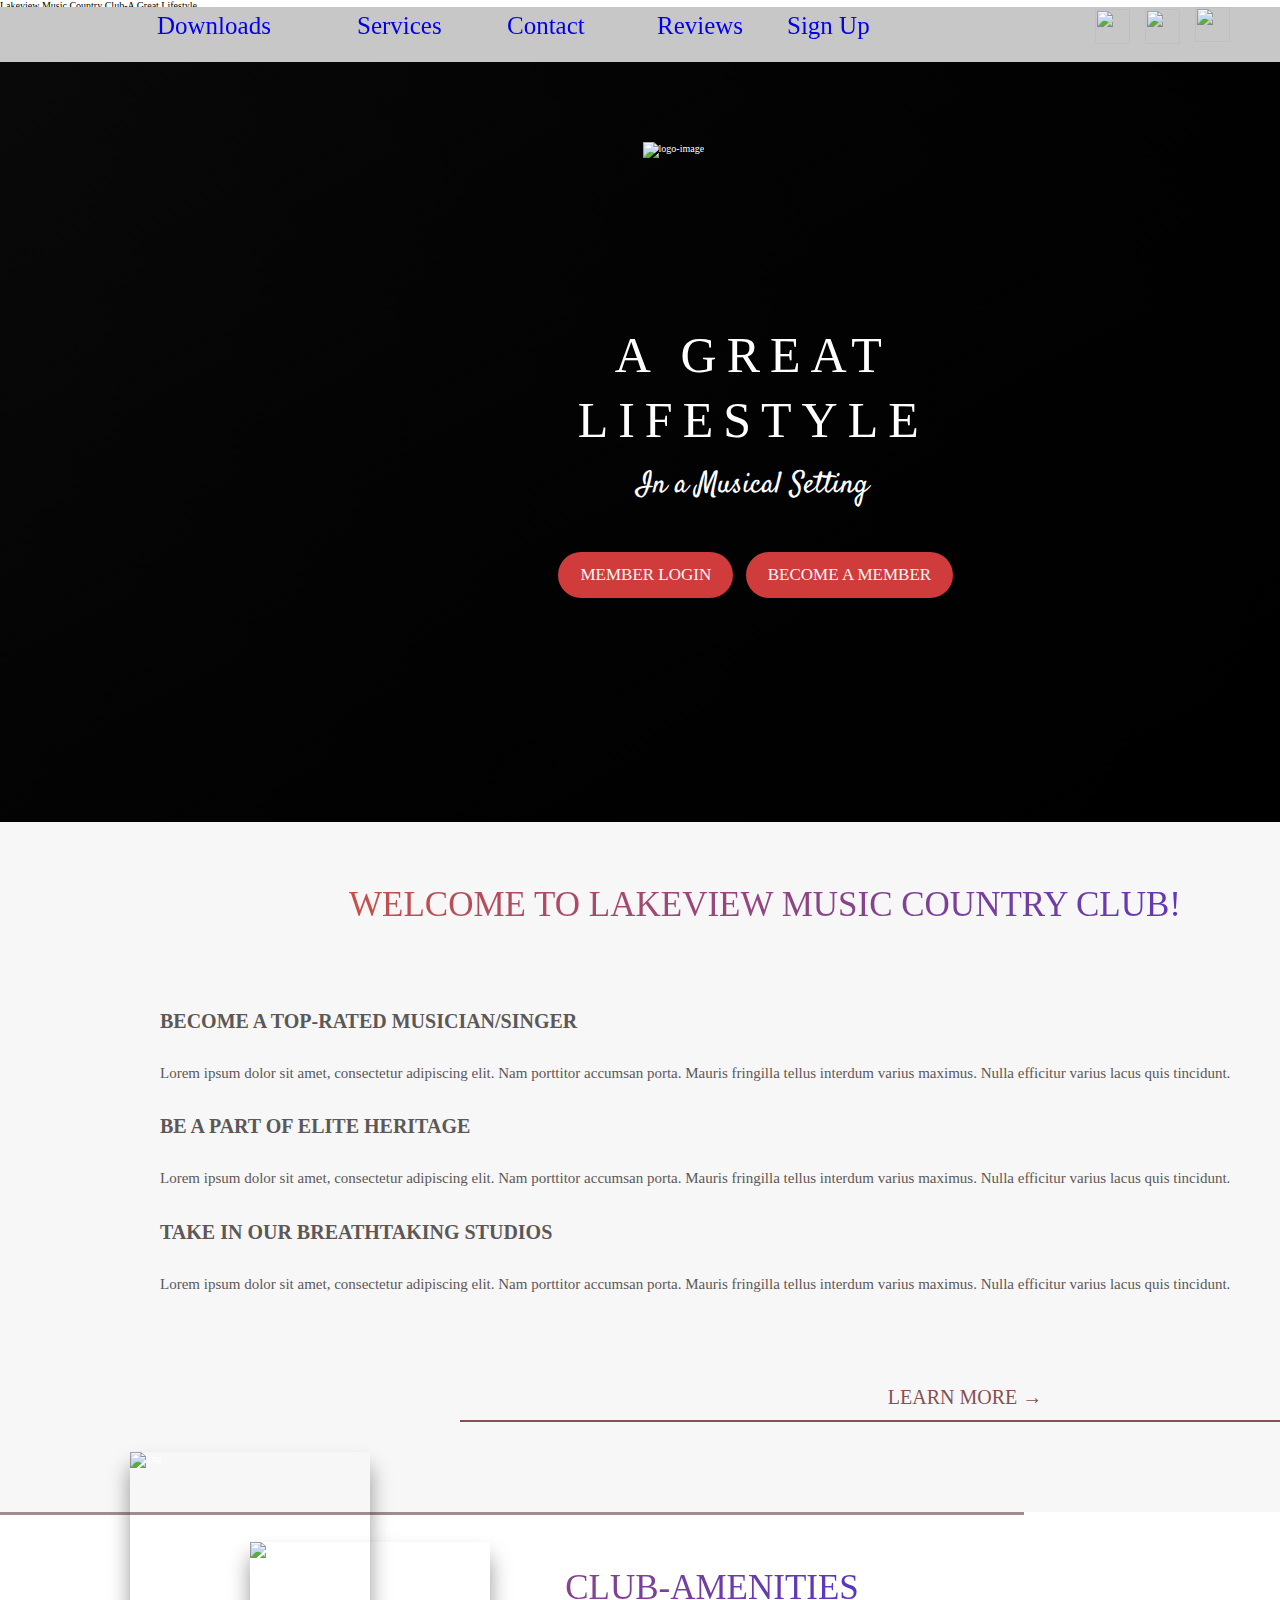
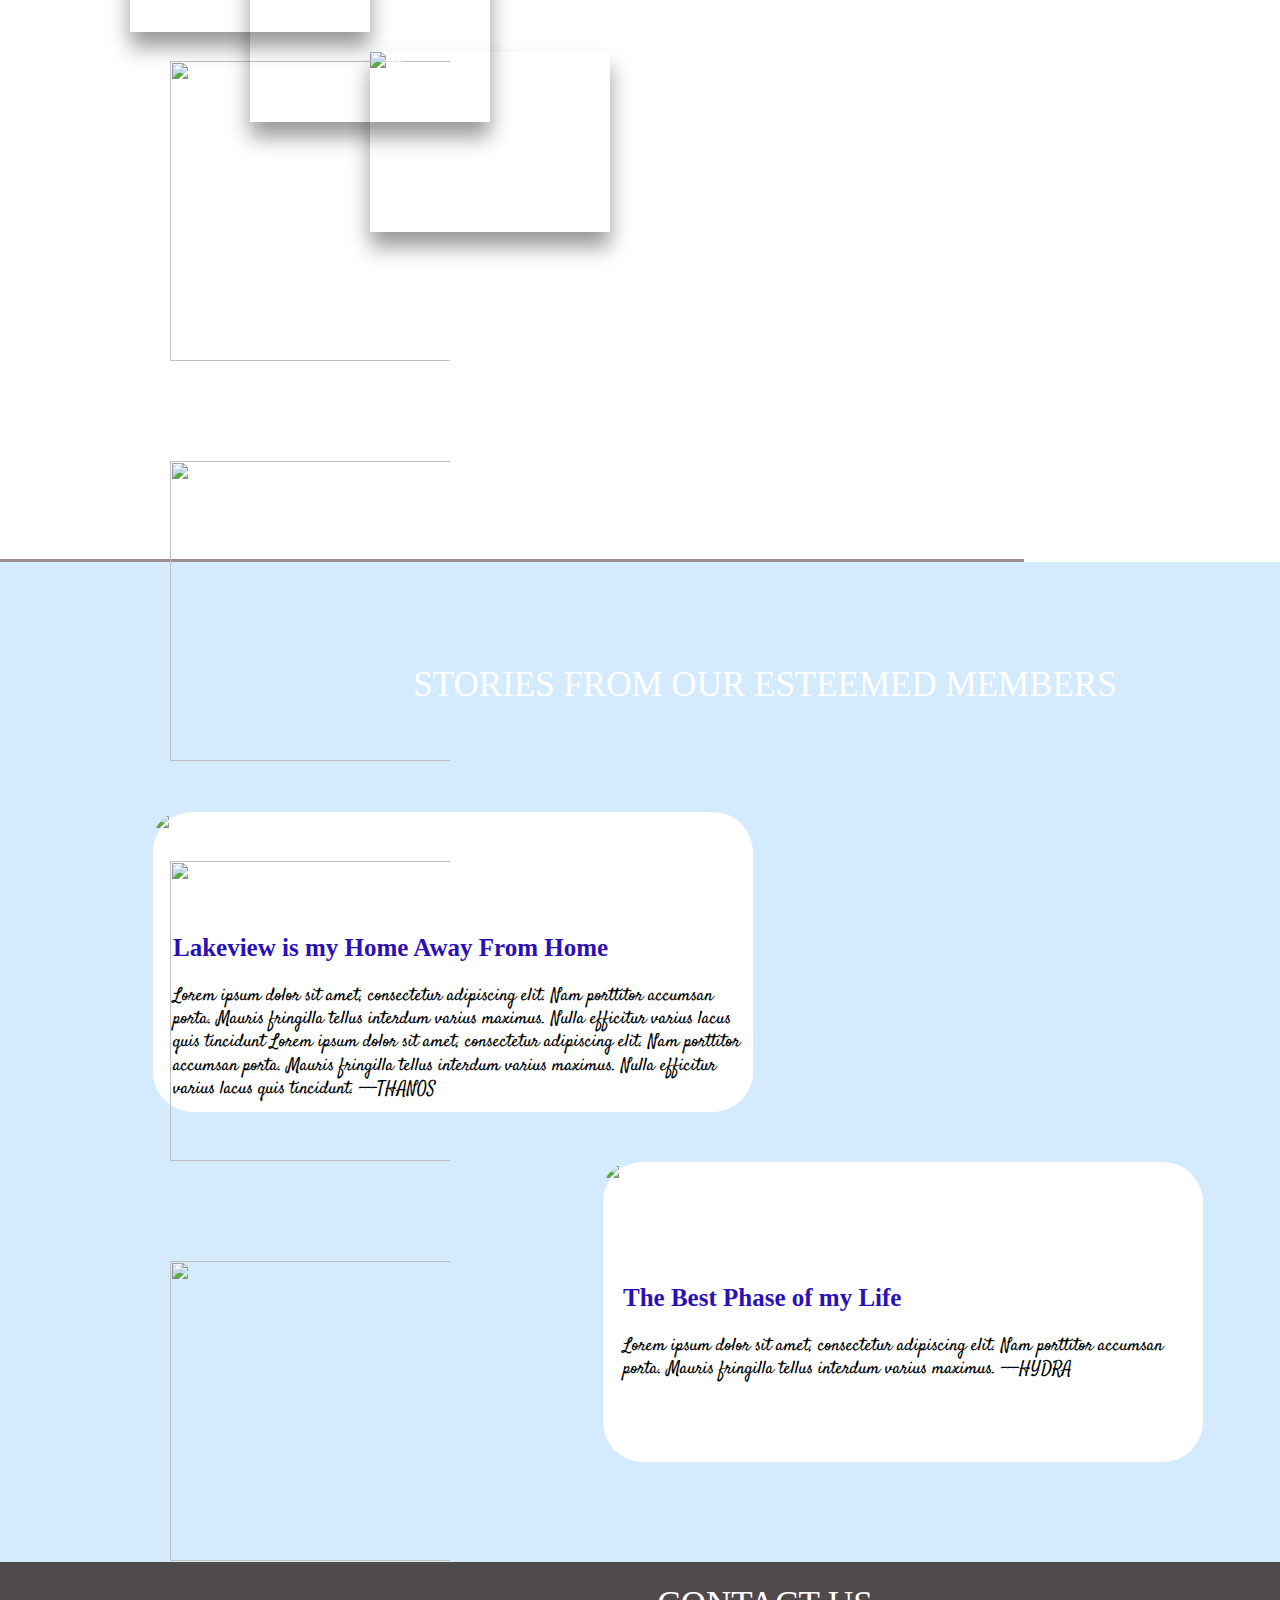
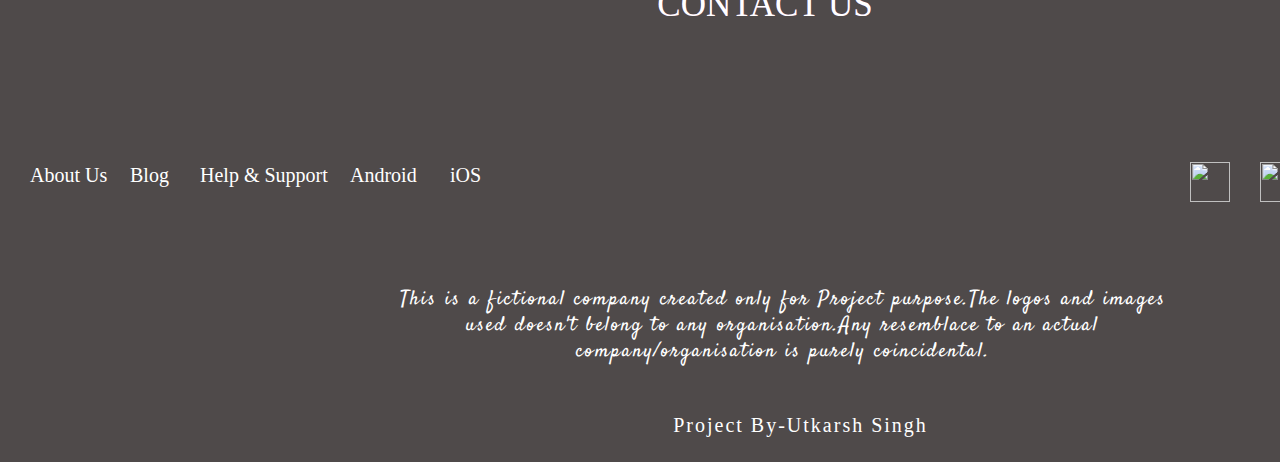
==== index.html @ 2395d824 "added contact form to the contacts link" ====
<!DOCTYPE html>
<html>
<head>
	<!--gmeta-link-->
		<meta name="viewport" content="width=device.width, intial-scale=1.0">
	<!--google-fonts-link-->
		<link rel="preconnect" href="https://fonts.gstatic.com">
		<link href="https://fonts.googleapis.com/css2?family=Work+Sans:ital,wght@0,200;0,300;0,400;0,500;0,600;0,700;0,800;0,900;1,200;1,400;1,500;1,600;1,700;1,800;1,900&display=swap" rel="stylesheet">
		<link href="https://fonts.googleapis.com/css2?family=Satisfy&display=swap" rel="stylesheet">
	<!--Favicons-link-->
		<link rel="apple-touch-icon" sizes="180x180" href="./vendors/favicon/apple-touch-icon.png">
		<link rel="icon" type="image/png" sizes="32x32" href="./vendors/favicon/favicon-32x32.png">
		<link rel="icon" type="image/png" sizes="16x16" href="./vendors/favicon/favicon-16x16.png">
		<link rel="manifest" href="./vendors/favicon/site.webmanifest">
	<!--Stylesheet-link-->
		<link rel="stylesheet" type="text/css" href=".\vendors\css\grid.css">
		<link rel="stylesheet" type="text/css" href=".\css\mediaquery.css">
		<link rel="stylesheet" type="text/css" href=".\css\style.css">

		<title>Lakeview Music Country Club-A Great Lifestyle</title>

</head>
	<body>
		<section >
			<ul class="navigation-bar">
				<a href=".\about.html"><li style="color:"#4642EF"; class="navigation-items--1">Sign Up</li></a>
				<a href="#"><li style="color:"#4642EF"; class="navigation-items--2">Downloads</li></a>
				<a href="#service77t"><li class="navigation-items--3">Services</li></a>
				<a href=".\contact.html"><li class="navigation-items--4">Contact</li></a>
				<a href="#review223"><li class="navigation-items--5">Reviews</li></a>
				<a href="https://twitter.com/?lang=en"><img src="./img/twitter.svg" class="navigation-img--1"></a>
				<a href="https://www.instagram.com/invites/contact/?i=lgjpd28zfkpl&utm_content=27vmswk"><img src="./img/instagram.svg" class="navigation-img--2"></a>
				<a href="https://www.facebook.com/uttkarshsingh88/"><img src="./img/fb.svg" class="navigation-img--3"></a>
			</ul>
		</section>
		<header class="header">
			<div>
				<div class="header__slider--1"></div>
				<div class="header__slider--2"></div>
				<div class="header__slider--3"></div>
				<div class="header__slider--4"></div>
				<div class="header__logo-box">
					<img src="./img/logo.png" alt="logo-image" class="header__logo-box--img">
				</div>
				<div class="header__text-box">
					<h2 class="heading-primary">
						<span class="heading-primary-main">A Great Lifestyle</span>
						<span class="heading-primary-sub">In a Musical Setting</span>
					</h2>	
				</div>
				<div class="header__btn-box">
					<a href="#" class="btn btn--brown">Member Login</a>
					<a href="#" class="btn btn--brown">Become a Member</a>
				</div>
			</div>
		</header>
		<section id="service77t" class="about-section">
			<h2 class="heading-secondary-global">
				<div class="u-align-center">Welcome To Lakeview Music Country Club!</div>
			</h2>
			<div class="row">
				<div class="col span-1-of-2 description-box">
					<h3 class="heading-tertiary-global">
						BECOME A TOP-RATED MUSICIAN/SINGER
					</h3>
					<p class="paragraph">Lorem ipsum dolor sit amet, consectetur adipiscing elit. Nam porttitor accumsan porta. Mauris fringilla tellus interdum varius maximus. Nulla efficitur varius lacus quis tincidunt.</p>

					<h3 class="heading-tertiary-global">
						BE A PART OF ELITE HERITAGE
					</h3>
					<p class="paragraph">Lorem ipsum dolor sit amet, consectetur adipiscing elit. Nam porttitor accumsan porta. Mauris fringilla tellus interdum varius maximus. Nulla efficitur varius lacus quis tincidunt.</p>

					<h3 class="heading-tertiary-global">
						TAKE IN OUR BREATHTAKING STUDIOS
					</h3>
					<p class="paragraph">Lorem ipsum dolor sit amet, consectetur adipiscing elit. Nam porttitor accumsan porta. Mauris fringilla tellus interdum varius maximus. Nulla efficitur varius lacus quis tincidunt.</p>

					<a href="#" class="btn-rectangular">LEARN MORE &rarr; </a>

				</div>
				<div class="col span-1-of-2">
					<div class="composition">
						<img src="./img/imageset_1.jpg" alt="img" class="composition-img composition-img--1">
						<img src="./img/imageset_2.jpg" alt="img" class="composition-img composition-img--2">
						<img src="./img/imageset_3.jpg" alt="img" class="composition-img composition-img--3">
					</div>
				</div>
			</div>
		</section>

		<section class="Amenities">
			<h2 class="heading-secondary-global">
				<div style="padding-left:40rem;padding-top:5rem;" class="u-align-center">CLUB-AMENITIES </div>
			</h2>
			<div class="row">
				<div class="col span-1-of-4">
					<div class="image-box">
					<img src="./img/img__2.jpg" class="Amenities-img">
					</div>
				</div>
				<div class="col span-1-of-4">
					<div class="image-box">
					<img src="./img/img__4.jpg" class="Amenities-img">
					</div>

				</div>
				<div class="col span-1-of-4">
					<div class="image-box">
					<img src="./img/img__1.jpg" class="Amenities-img">
					</div>
				</div>
				<div class="col span-1-of-4">
					<div class="image-box">
					<img src="./img/img__3.jpg" class="Amenities-img">
					</div>
				</div>
			</div>

		</section>

		<section id="review223" class="testimonial-section">
			<h2 class="testimonial-header">
				<div class="u-align-center">Stories from our esteemed members</div> 
			</h2>
			<div class="bg-video">
				<video class="bg-video__content" autoplay muted loop>
					<source src="./img/video.mp4" type="video/mp4">
					Your Browser Doesn't support the video
				</video>
				<div class="bg-video__overlay"></div>
				<div class="bg-video__main">
					<div class="row ">
					<div class="testimonial-box">
						<div class="testimonial-box__image">
							<img src="./img/img_1.jpg" alt="image" class="testimonial-box__image--1" >
						</div>
							<div class="testimonial-box__content">
								<h3 class="testimonial-box__content--header">Lakeview is my Home Away From Home</h3>
								<p class="testimonial-box__content--paragraph">Lorem ipsum dolor sit amet, consectetur adipiscing elit. Nam porttitor accumsan porta. Mauris fringilla tellus interdum varius maximus. Nulla efficitur varius lacus quis tincidunt Lorem ipsum dolor sit amet, consectetur adipiscing elit. Nam porttitor accumsan porta. Mauris fringilla tellus interdum varius maximus. Nulla efficitur varius lacus quis tincidunt. ---THANOS</p>
							</div>
					</div>
					<div class="testimonial-box1">
						<div class="testimonial-box__image">
							<img src="./img/img_2.jpg" alt="image" class="testimonial-box__image--1" >
						</div>
							<div class="testimonial-box__content">
								<h3 class="testimonial-box__content--header">The Best Phase of my Life</h3>
								<p class="testimonial-box__content--paragraph change1">Lorem ipsum dolor sit amet, consectetur adipiscing elit. Nam porttitor accumsan porta. Mauris fringilla tellus interdum varius maximus.  ---HYDRA</p>
							</div>
					</div>
					
					</div>
				</div>
			</div>	
		</section>
		<section id="about22y" class="footer-section">
				<div class="row">
					<h2 class="heading-secondary-global">
						<div style="padding-top: 2rem;color:white;" class="u-align-center">Contact US </div>
					</h2>
					<div class="text">
						<a class="text--1" href="">About Us</a>
						<a class="text--2" href="">Blog</a>
						<a class="text--3" href="">Help & Support</a>
						<a class="text--4" href="">Android</a>
						<a class="text--5" href="">iOS</a>
					</div>
					<div class="img">
						<a href="https://twitter.com/?lang=en"><img src="./img/twitter.svg" class="img--1"></a>
						<a href="https://www.instagram.com/invites/contact/?i=lgjpd28zfkpl&utm_content=27vmswk"><img src="./img/instagram.svg" class="img--2"></a>
						<a href="https://www.facebook.com/uttkarshsingh88/"><img src="./img/fb.svg" class="img--3"></a>
					</div>
				</div>
				<h3 class="epilogue">This is a fictional company created only for Project purpose.The logos and images used doesn't belong to any organisation.Any resemblace to an actual company/organisation is purely coincidental.</h3>
				<h4 class="outro">Project By-Utkarsh Singh</h4>
		</section>
		<script type="text/javascript" src=".\vendors\js\script.js"></script>
	</body>
</html>
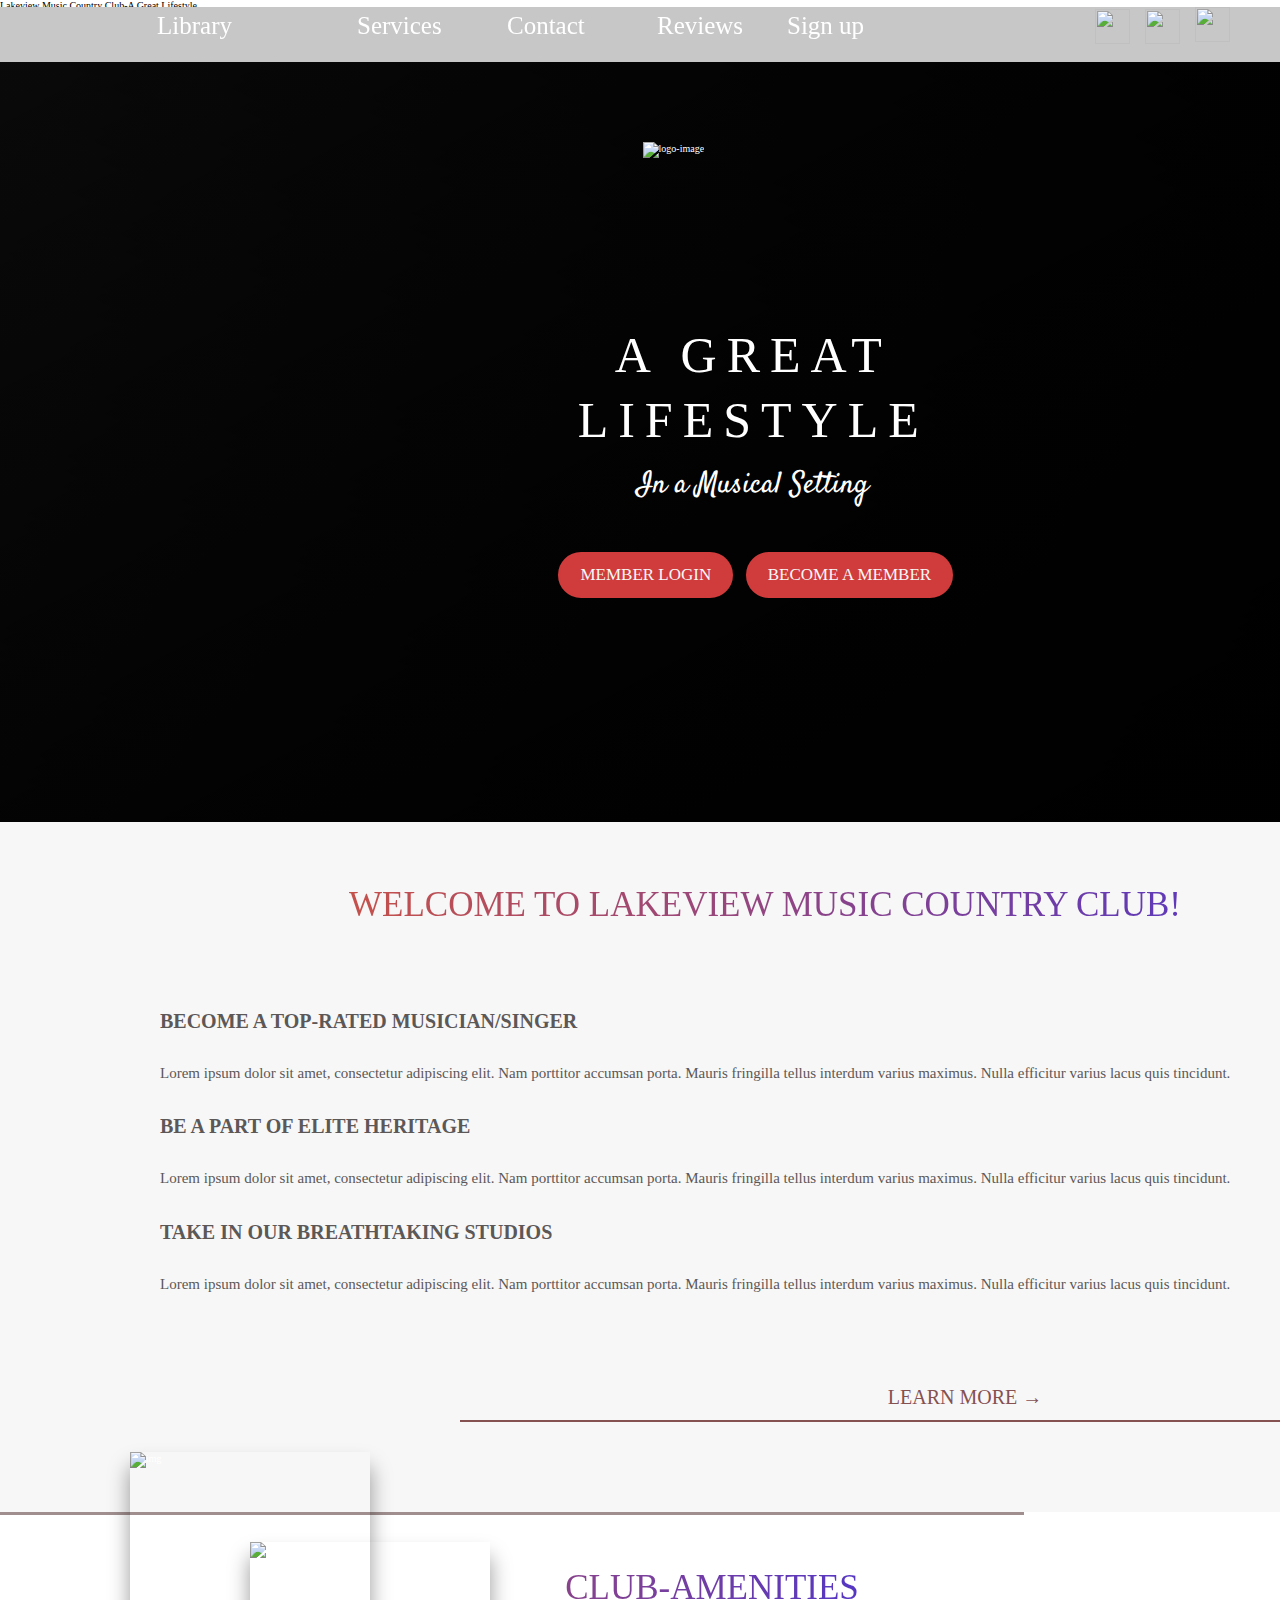
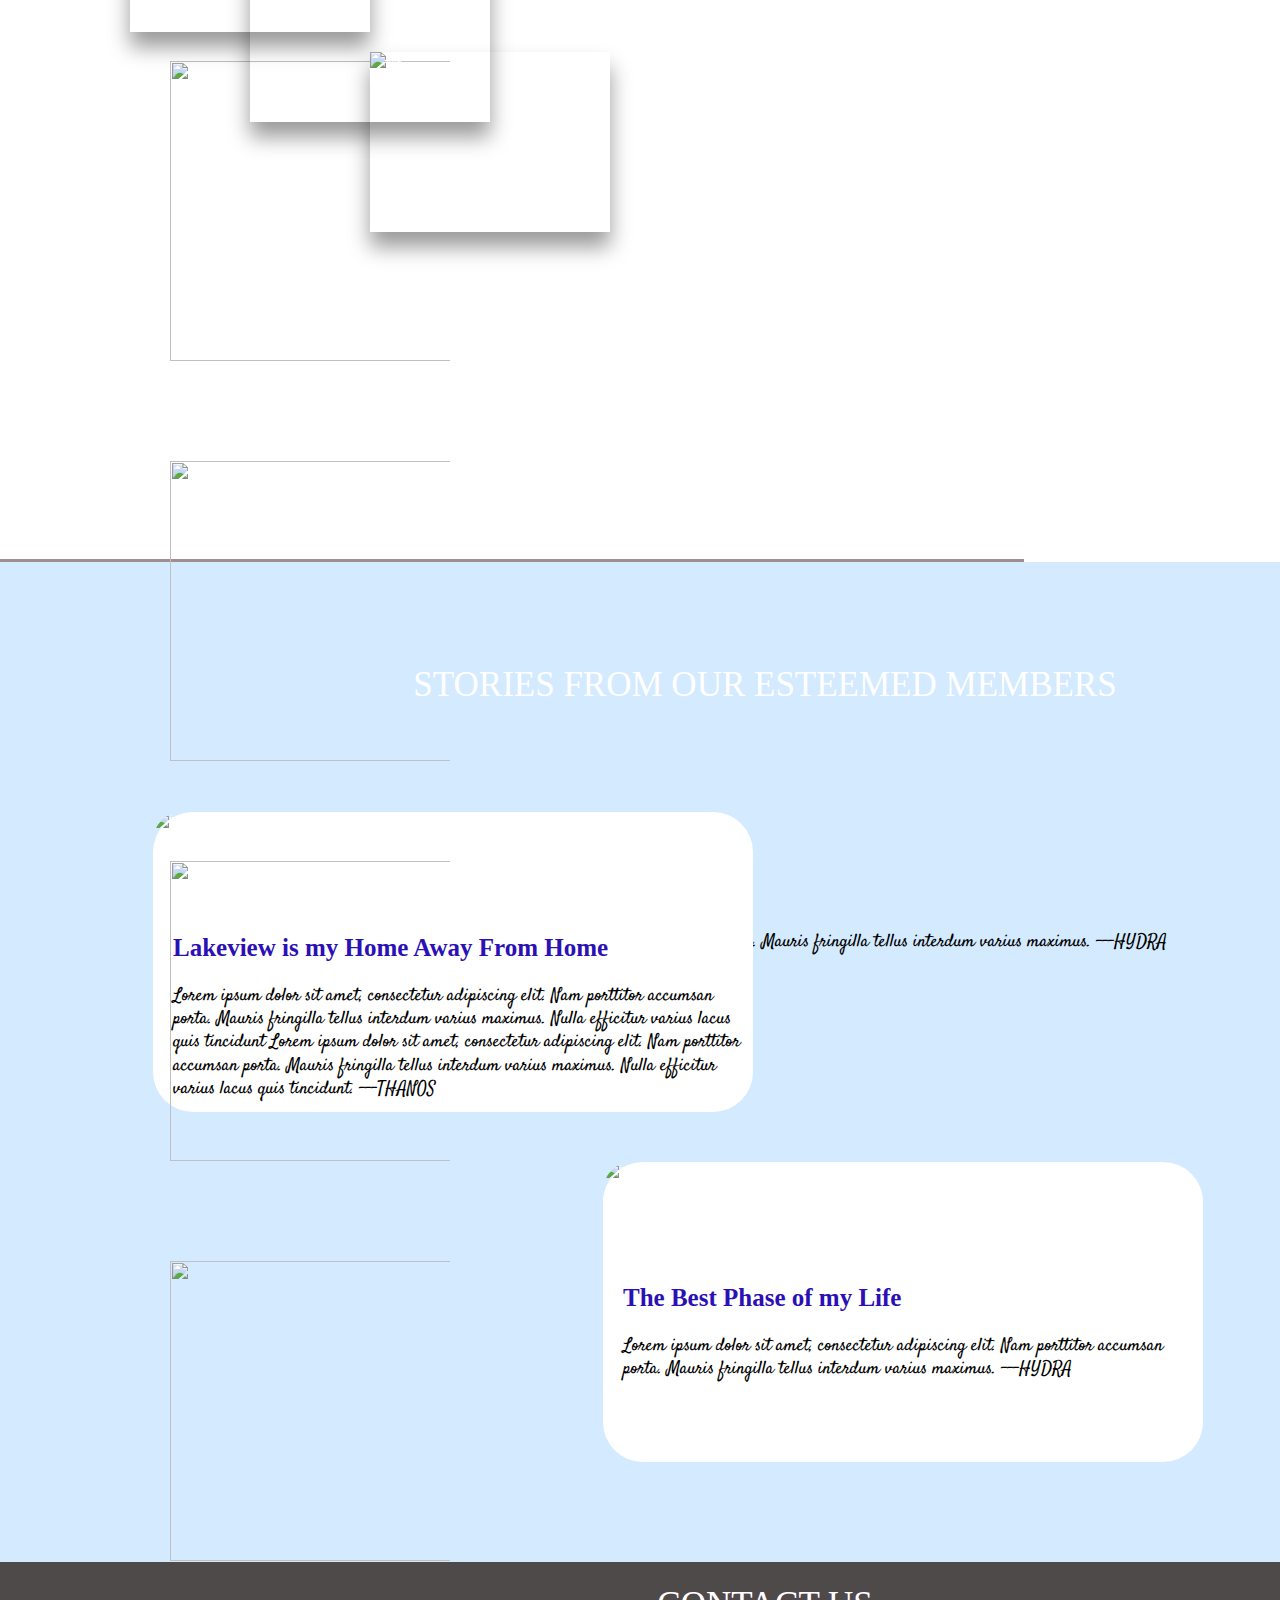
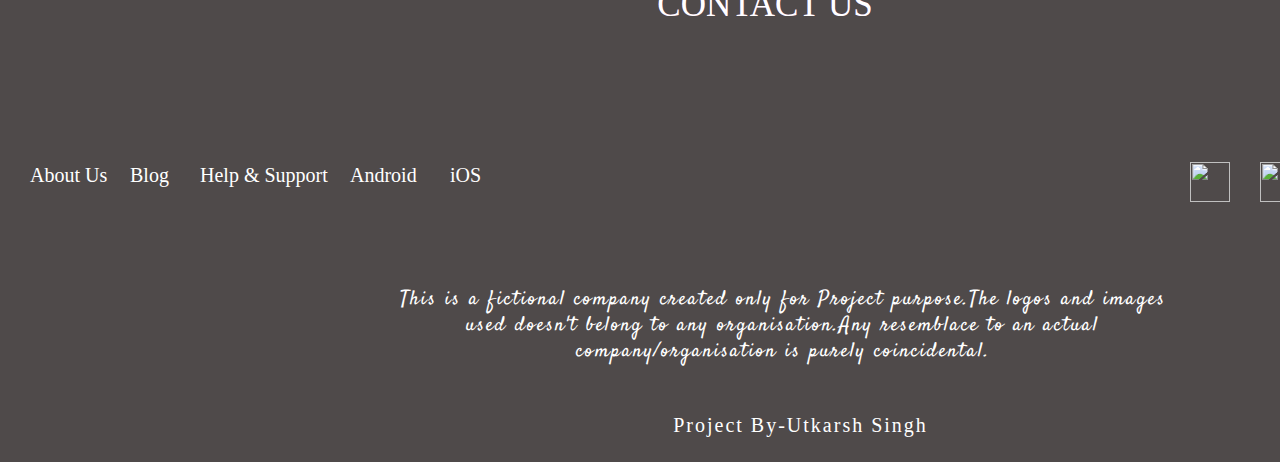
==== commit 3fd2027a: "adding library + minor changes" ====
--- a/index.html
+++ b/index.html
@@ -23,11 +23,11 @@
 	<body>
 		<section >
 			<ul class="navigation-bar">
-				<a href=".\about.html"><li style="color:"#4642EF"; class="navigation-items--1">Sign Up</li></a>
-				<a href="#"><li style="color:"#4642EF"; class="navigation-items--2">Downloads</li></a>
-				<a href="#service77t"><li class="navigation-items--3">Services</li></a>
-				<a href=".\contact.html"><li class="navigation-items--4">Contact</li></a>
-				<a href="#review223"><li class="navigation-items--5">Reviews</li></a>
+				<a href=".\signup.html"><li style="color:white;"; class="navigation-items--1">Sign up</li></a>
+				<a href="./library.html"><li style="color:white;"; class="navigation-items--2">Library</li></a>
+				<a href="#service77t"><li class="navigation-items--3" style="color:white;">Services</li></a>
+				<a href=""><li class="navigation-items--4" style="color:white;">Contact</li></a>
+				<a href="#review223"><li class="navigation-items--5" style="color:white;">Reviews</li></a>
 				<a href="https://twitter.com/?lang=en"><img src="./img/twitter.svg" class="navigation-img--1"></a>
 				<a href="https://www.instagram.com/invites/contact/?i=lgjpd28zfkpl&utm_content=27vmswk"><img src="./img/instagram.svg" class="navigation-img--2"></a>
 				<a href="https://www.facebook.com/uttkarshsingh88/"><img src="./img/fb.svg" class="navigation-img--3"></a>
@@ -50,7 +50,7 @@
 				</div>
 				<div class="header__btn-box">
 					<a href="#" class="btn btn--brown">Member Login</a>
-					<a href="#" class="btn btn--brown">Become a Member</a>
+					<a href=".\signup.html" class="btn btn--brown">Become a Member</a>
 				</div>
 			</div>
 		</header>
@@ -148,6 +148,15 @@
 								<p class="testimonial-box__content--paragraph change1">Lorem ipsum dolor sit amet, consectetur adipiscing elit. Nam porttitor accumsan porta. Mauris fringilla tellus interdum varius maximus.  ---HYDRA</p>
 							</div>
 					</div>
+					<div class="testimonial-box2">
+						<div class="testimonial-box__image">
+							<img src="./img/img_2.jpg" alt="image" class="testimonial-box__image--1" >
+						</div>
+							<div class="testimonial-box__content">
+								<h3 class="testimonial-box__content--header">The Best Phase of my Life</h3>
+								<p class="testimonial-box__content--paragraph change1">Lorem ipsum dolor sit amet, consectetur adipiscing elit. Nam porttitor accumsan porta. Mauris fringilla tellus interdum varius maximus.  ---HYDRA</p>
+							</div>
+					</div>
 					
 					</div>
 				</div>
